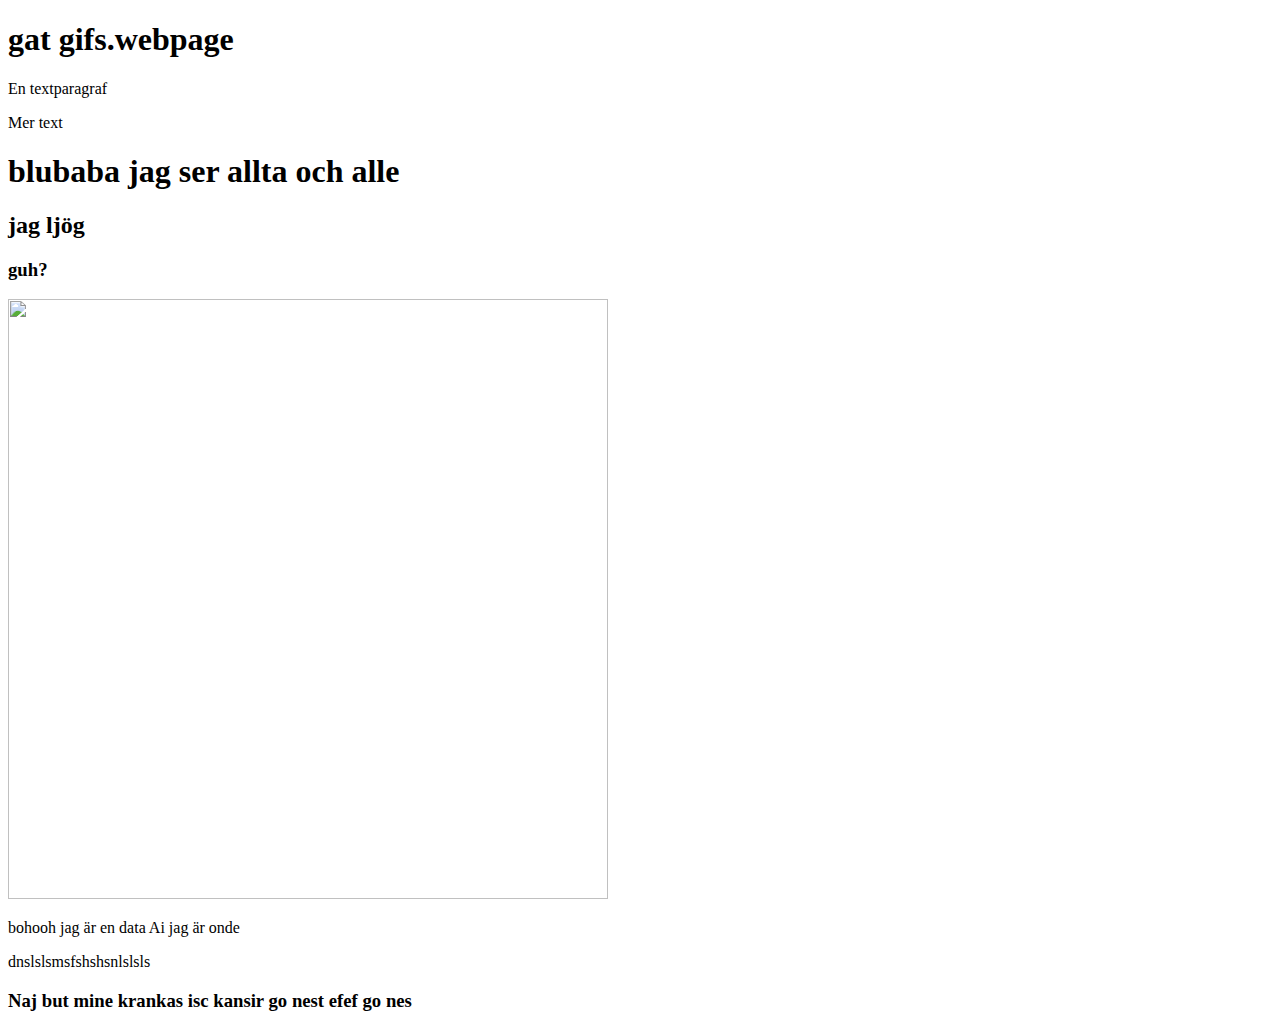
==== docs/index.html @ 1f1567ab "Update index.html" ====
<!DOCTYPE html>
<html lang="en">
<head>
    <meta charset="UTF-8">
    <meta http-equiv="X-UA-Compatible" content="IE=edge">
    <meta name="viewport" content="width=device-width, initial-scale=1.0">
    <link rel="stylesheet" href="css/style.css">
    <title>Document</title>
</head>
<body>
    
    <h1>gat gifs.webpage</h1>
    <p>En textparagraf</p>
    <p>Mer text</p>
    <h1> blubaba jag ser allta och alle</h1>
    <h2> jag ljög</h2>
    <h3> guh?</h3>
    <img src="https://c.tenor.com/tHAL-WL0ABsAAAAj/guh-cat.gif" style="width:600px;height:600px;">
    <p> bohooh jag är en data Ai jag är onde</p>
    <p> dnslslsmsfshshsnlslsls</p>
    <h3> Naj but mine krankas isc kansir go nest efef go nes</h3>
</body>
</html>
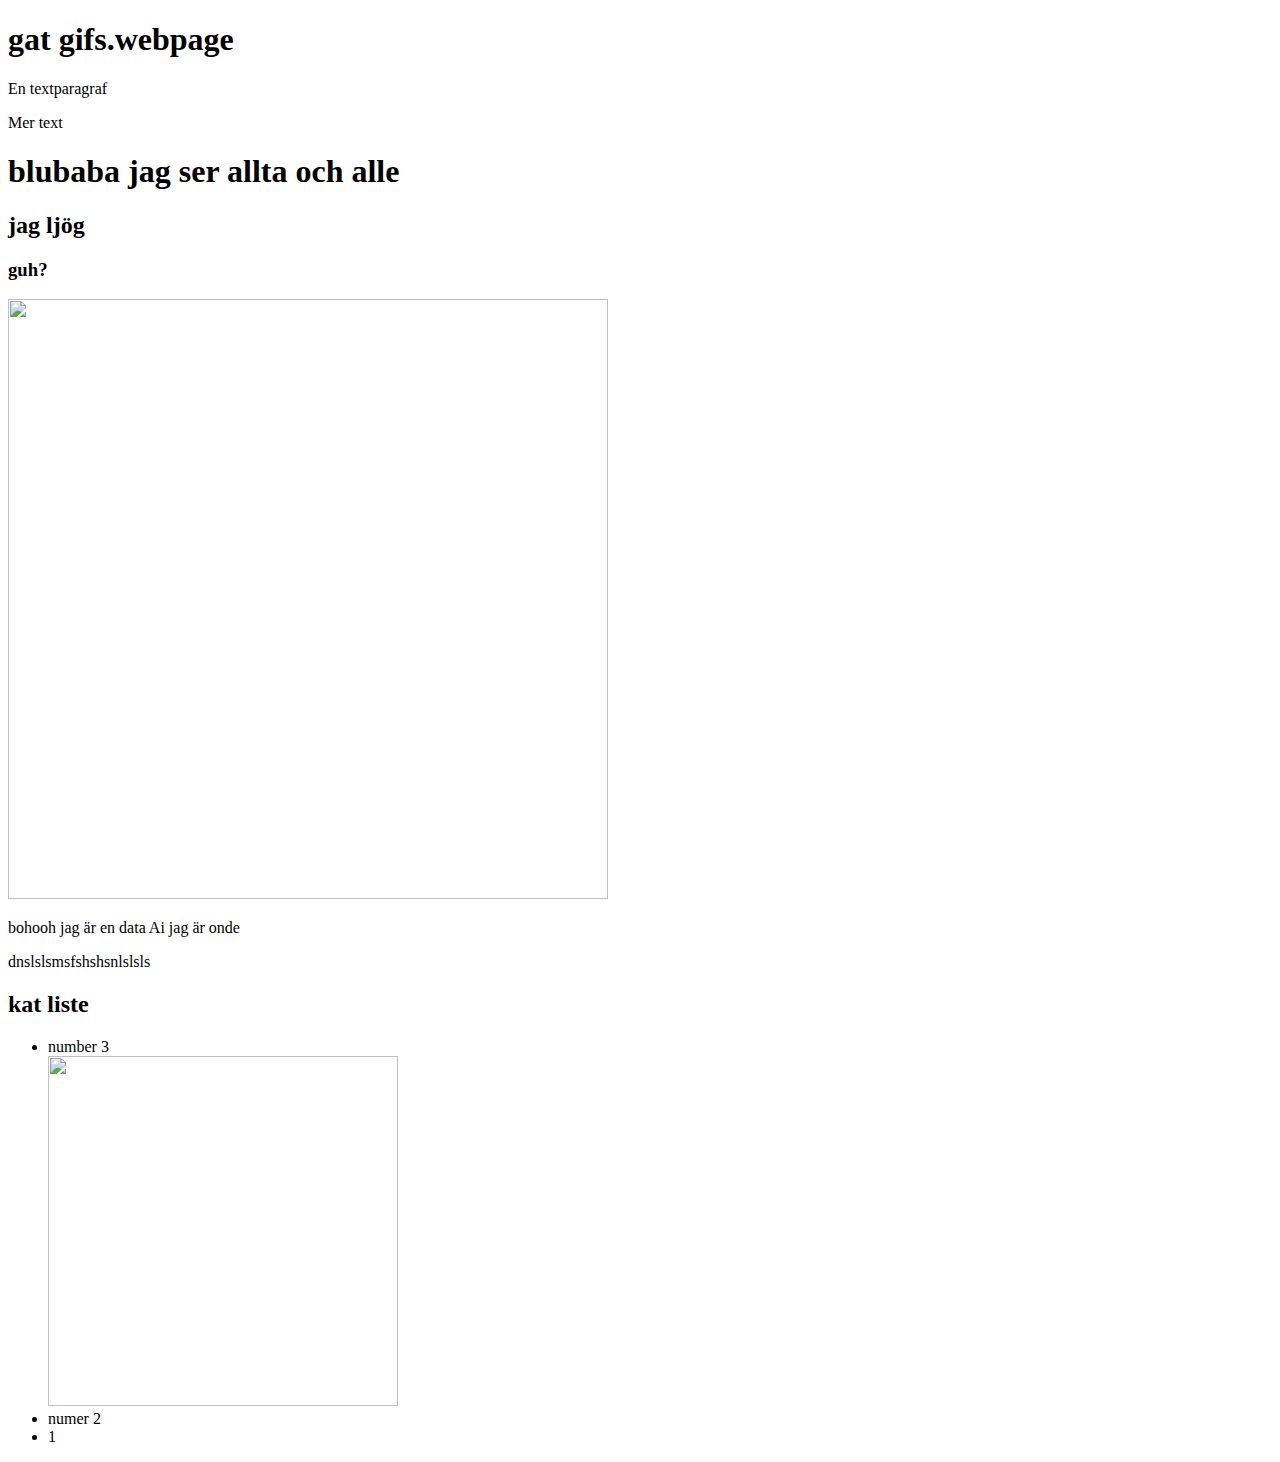
==== commit 344e10f7: "Update index.html" ====
--- a/docs/index.html
+++ b/docs/index.html
@@ -18,6 +18,12 @@
     <img src="https://c.tenor.com/tHAL-WL0ABsAAAAj/guh-cat.gif" style="width:600px;height:600px;">
     <p> bohooh jag är en data Ai jag är onde</p>
     <p> dnslslsmsfshshsnlslsls</p>
-    <h3> Naj but mine krankas isc kansir go nest efef go nes</h3>
+    <h2> kat liste</h2>
+    <ul> 
+        <li> number 3</li>
+        <img src="https://i.chzbgr.com/full/9241946112/hC220EA18/cat-looking-into-a-camera-outside-a-garage" style="width:350px;height:350px;">
+        <li> numer 2</li>
+        <li> 1 </li>
+    </ul>
 </body>
 </html>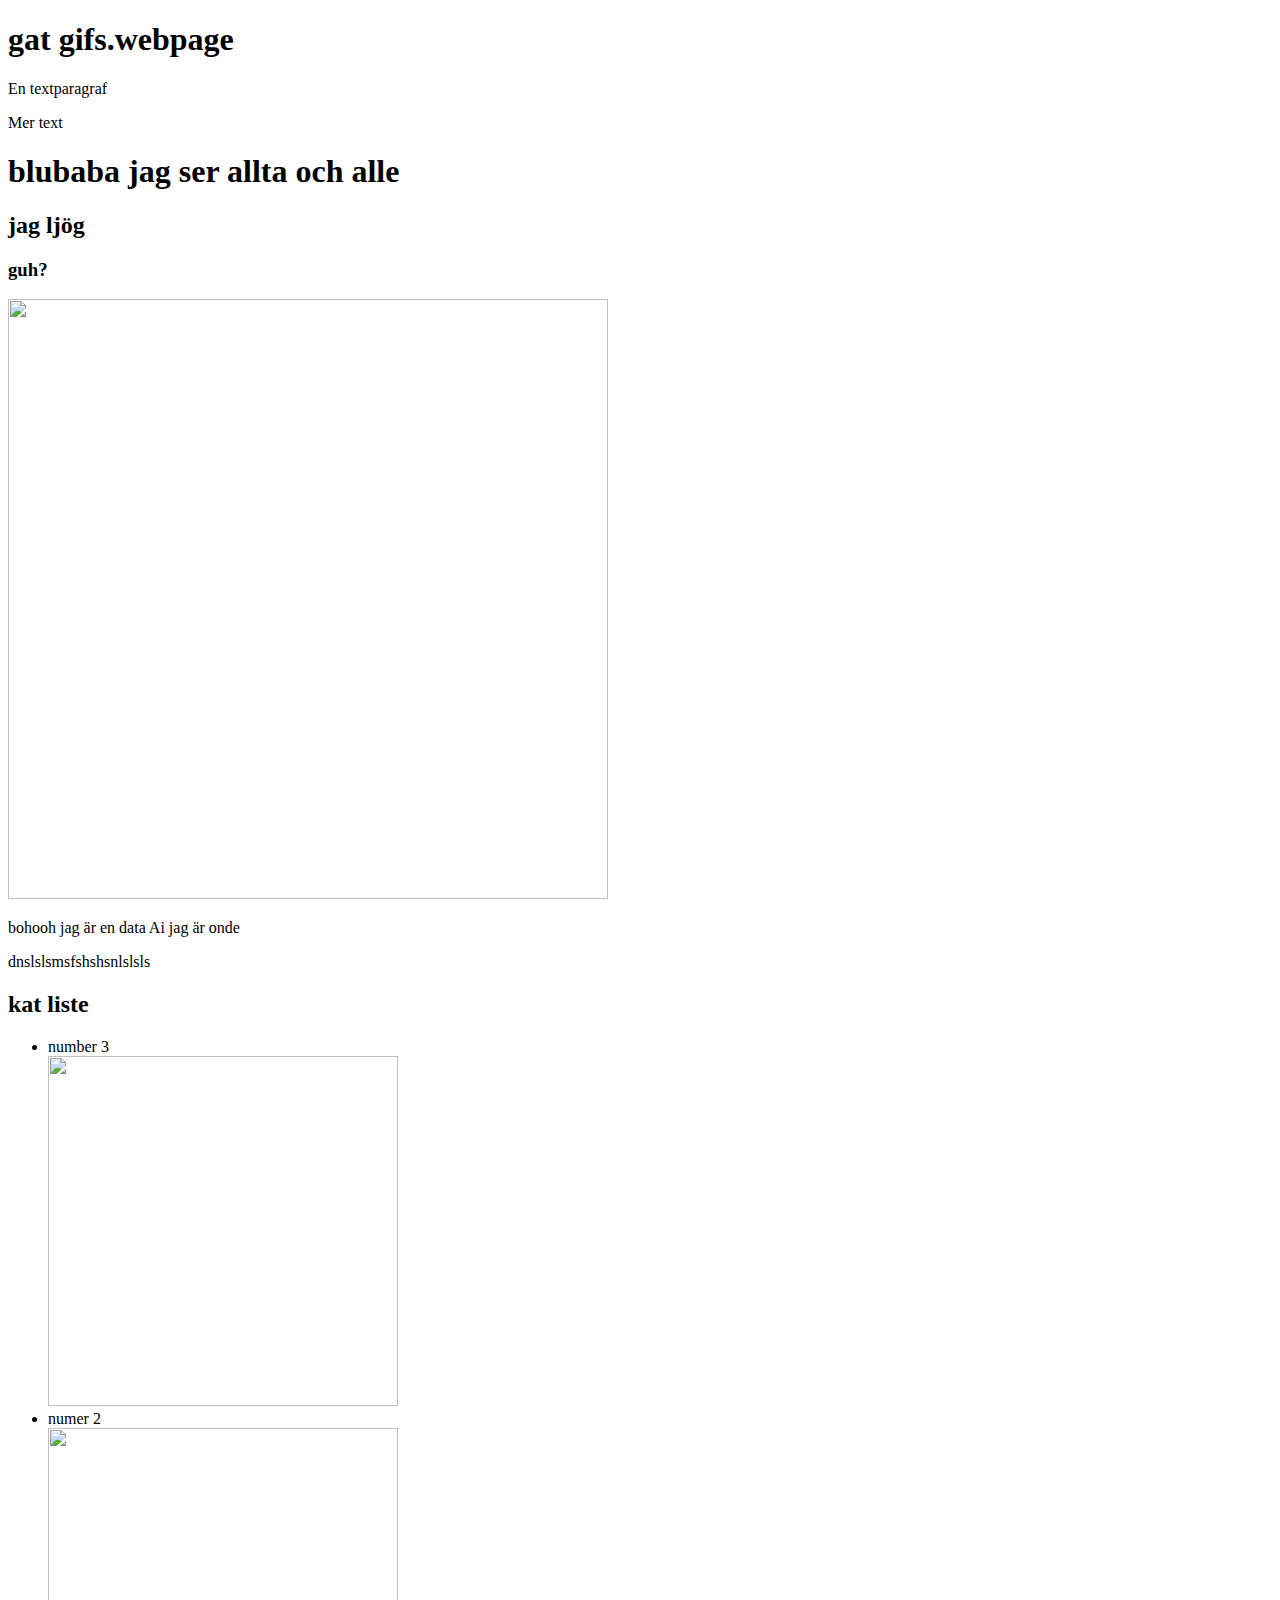
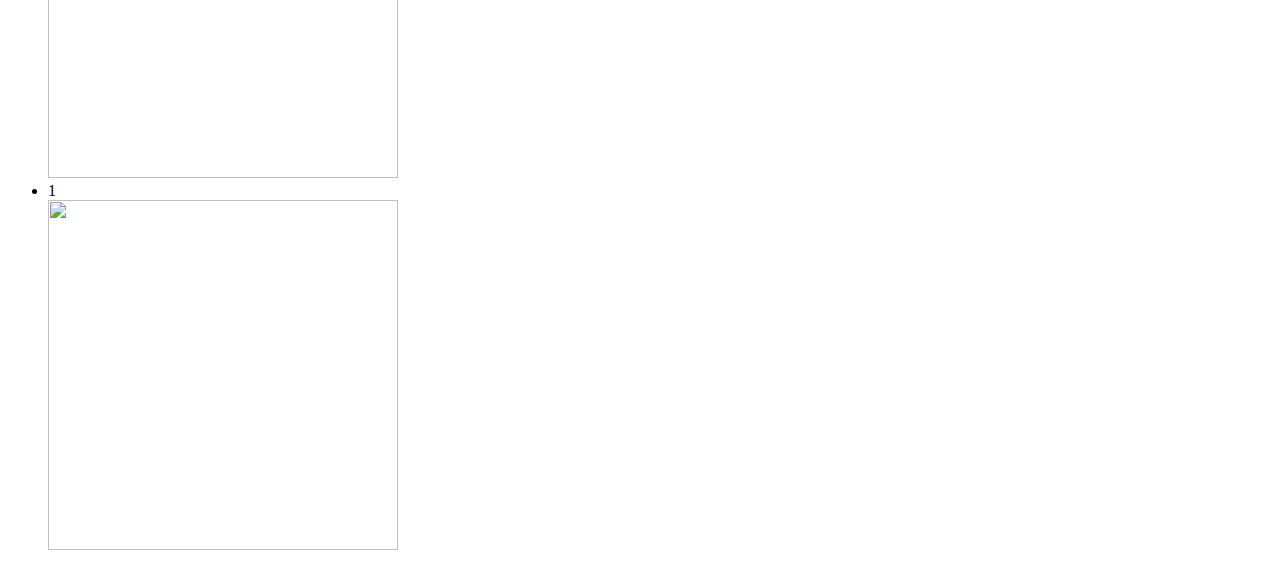
==== commit 14cd6a05: "Update index.html" ====
--- a/docs/index.html
+++ b/docs/index.html
@@ -23,7 +23,9 @@
         <li> number 3</li>
         <img src="https://i.chzbgr.com/full/9241946112/hC220EA18/cat-looking-into-a-camera-outside-a-garage" style="width:350px;height:350px;">
         <li> numer 2</li>
+        <img src="https://i.chzbgr.com/full/9241944576/hBA90A71B/cat-staring-into-a-camera-lens-on-top-of-an-office-desk" style="width:350px;height:350px;">
         <li> 1 </li>
+        <img src="https://i.chzbgr.com/full/9241946112/hC220EA18/cat-looking-into-a-camera-outside-a-garage" style="width:350px;height:350px;">
     </ul>
 </body>
 </html>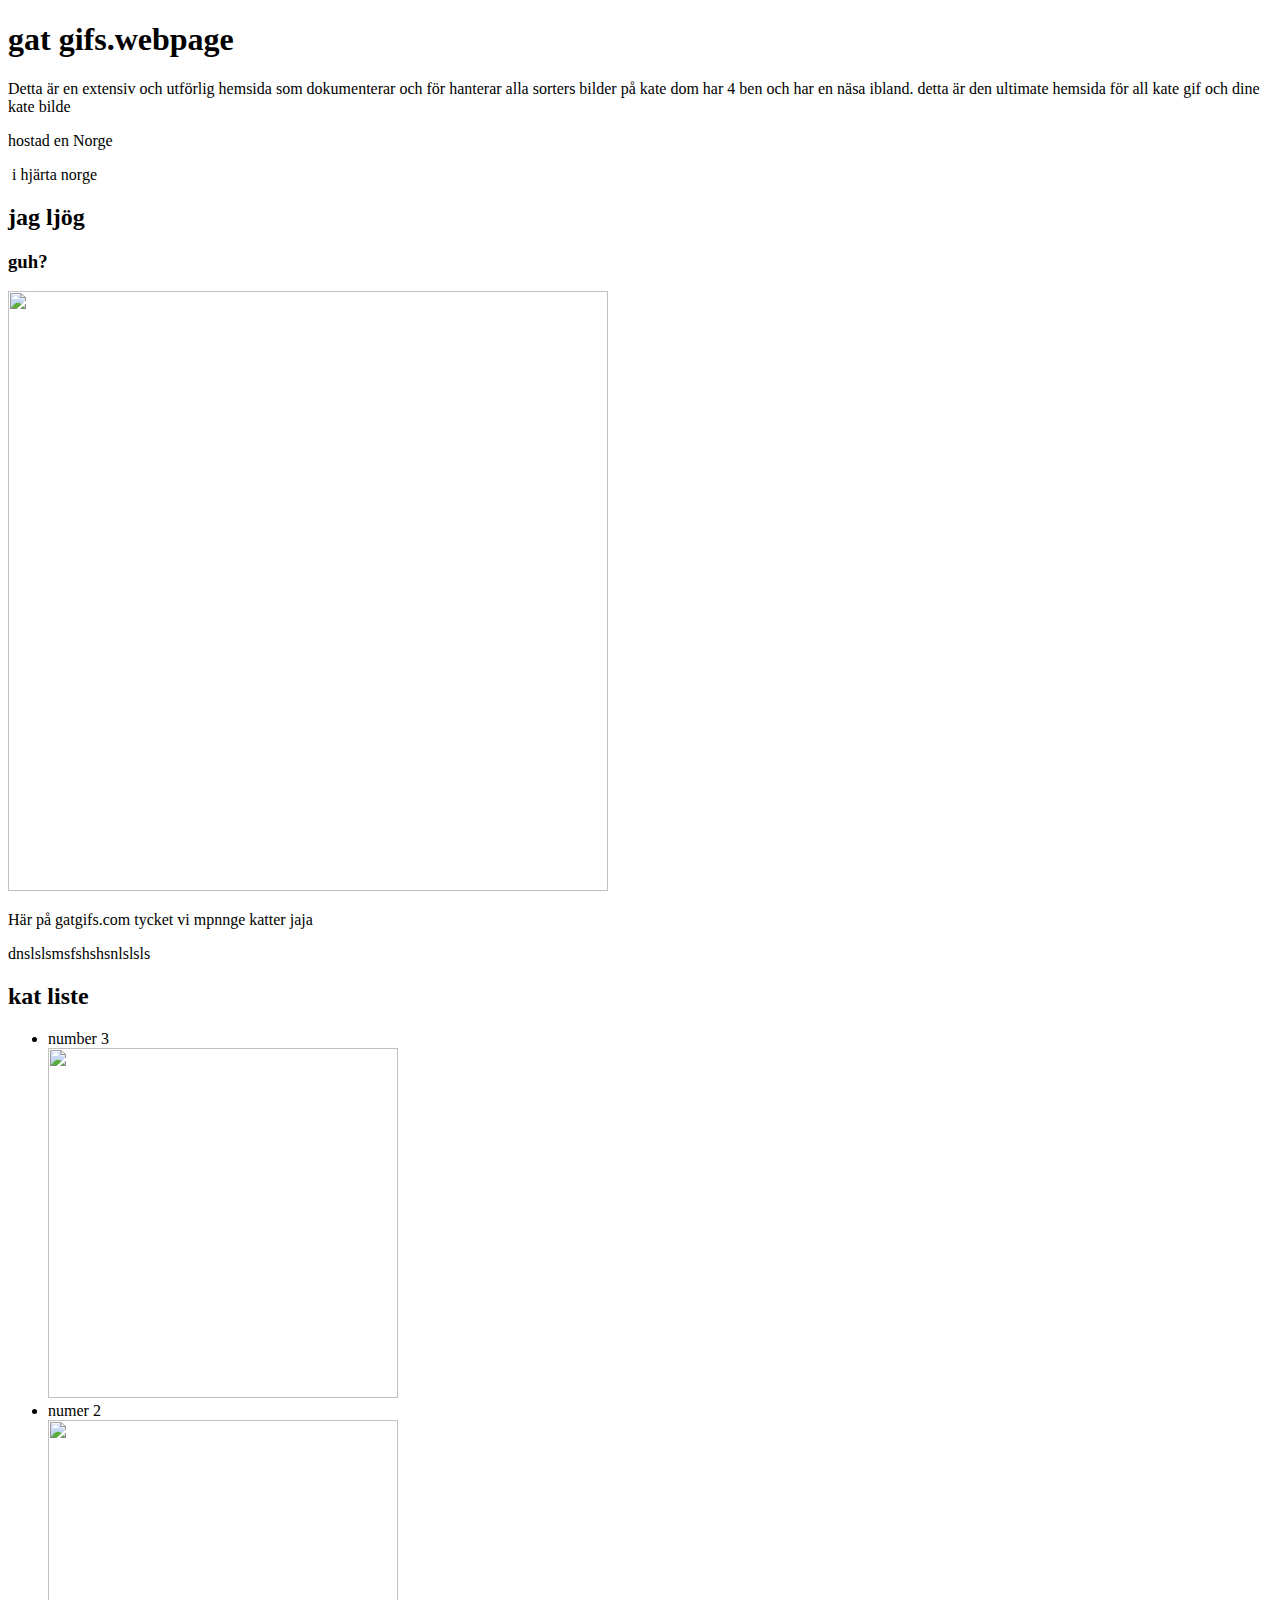
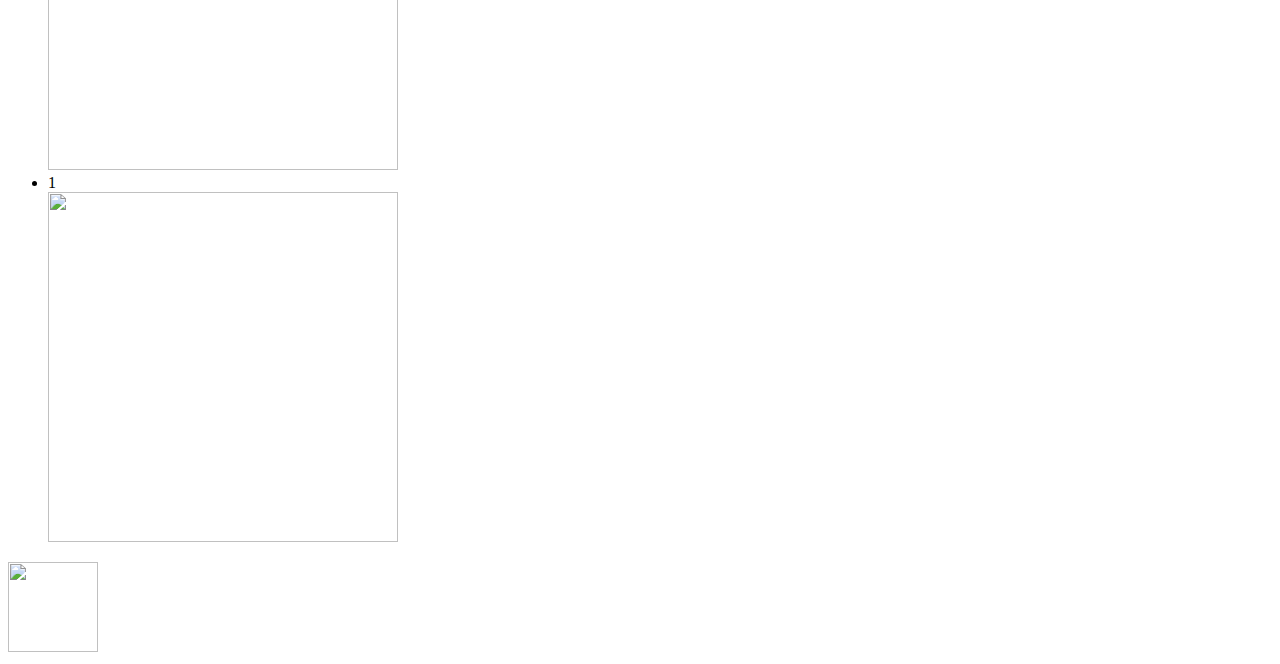
==== commit af07f360: "Update index.html" ====
--- a/docs/index.html
+++ b/docs/index.html
@@ -1,6 +1,9 @@
 <!DOCTYPE html>
 <html lang="en">
 <head>
+    <link rel="preconnect" href="https://fonts.googleapis.com">
+<link rel="preconnect" href="https://fonts.gstatic.com" crossorigin>
+<link href="https://fonts.googleapis.com/css2?family=Nabla&display=swap" rel="stylesheet">
     <meta charset="UTF-8">
     <meta http-equiv="X-UA-Compatible" content="IE=edge">
     <meta name="viewport" content="width=device-width, initial-scale=1.0">
@@ -10,15 +13,19 @@
 <body>
     
     <h1>gat gifs.webpage</h1>
-    <p>En textparagraf</p>
-    <p>Mer text</p>
-    <h1> blubaba jag ser allta och alle</h1>
+    <p>Detta är en extensiv och utförlig hemsida som dokumenterar och för hanterar alla sorters bilder på kate dom har 4 ben och har en näsa ibland.
+        detta är den ultimate hemsida för all kate gif och dine kate bilde
+    </p>
+    <p>hostad en Norge</p>
+    <img srcO="https://1.bp.blogspot.com/-ahpCeP3bCMA/YD6PPDf4NUI/AAAAAAAA4oY/EWtHuH0vVAQTQQwWNTuxnUAHxC_tlNh-ACLcBGAsYHQ/s0/Flag_of_Norway.gif"
+    <h1> i hjärta norge </h1>
     <h2> jag ljög</h2>
     <h3> guh?</h3>
     <img src="https://c.tenor.com/tHAL-WL0ABsAAAAj/guh-cat.gif" style="width:600px;height:600px;">
-    <p> bohooh jag är en data Ai jag är onde</p>
+    <p> Här på gatgifs.com tycket vi mpnnge katter jaja </p>
     <p> dnslslsmsfshshsnlslsls</p>
     <h2> kat liste</h2>
+   
     <ul> 
         <li> number 3</li>
         <img src="https://i.chzbgr.com/full/9241946112/hC220EA18/cat-looking-into-a-camera-outside-a-garage" style="width:350px;height:350px;">
@@ -27,5 +34,7 @@
         <li> 1 </li>
         <img src="https://i.chzbgr.com/full/9241946112/hC220EA18/cat-looking-into-a-camera-outside-a-garage" style="width:350px;height:350px;">
     </ul>
+
+    <img src="https://static.wikia.nocookie.net/peuntas/images/b/b2/Mi_pana_miguel.png/revision/latest?cb=20200514072414" style="width:90px;height:90px;">
 </body>
 </html>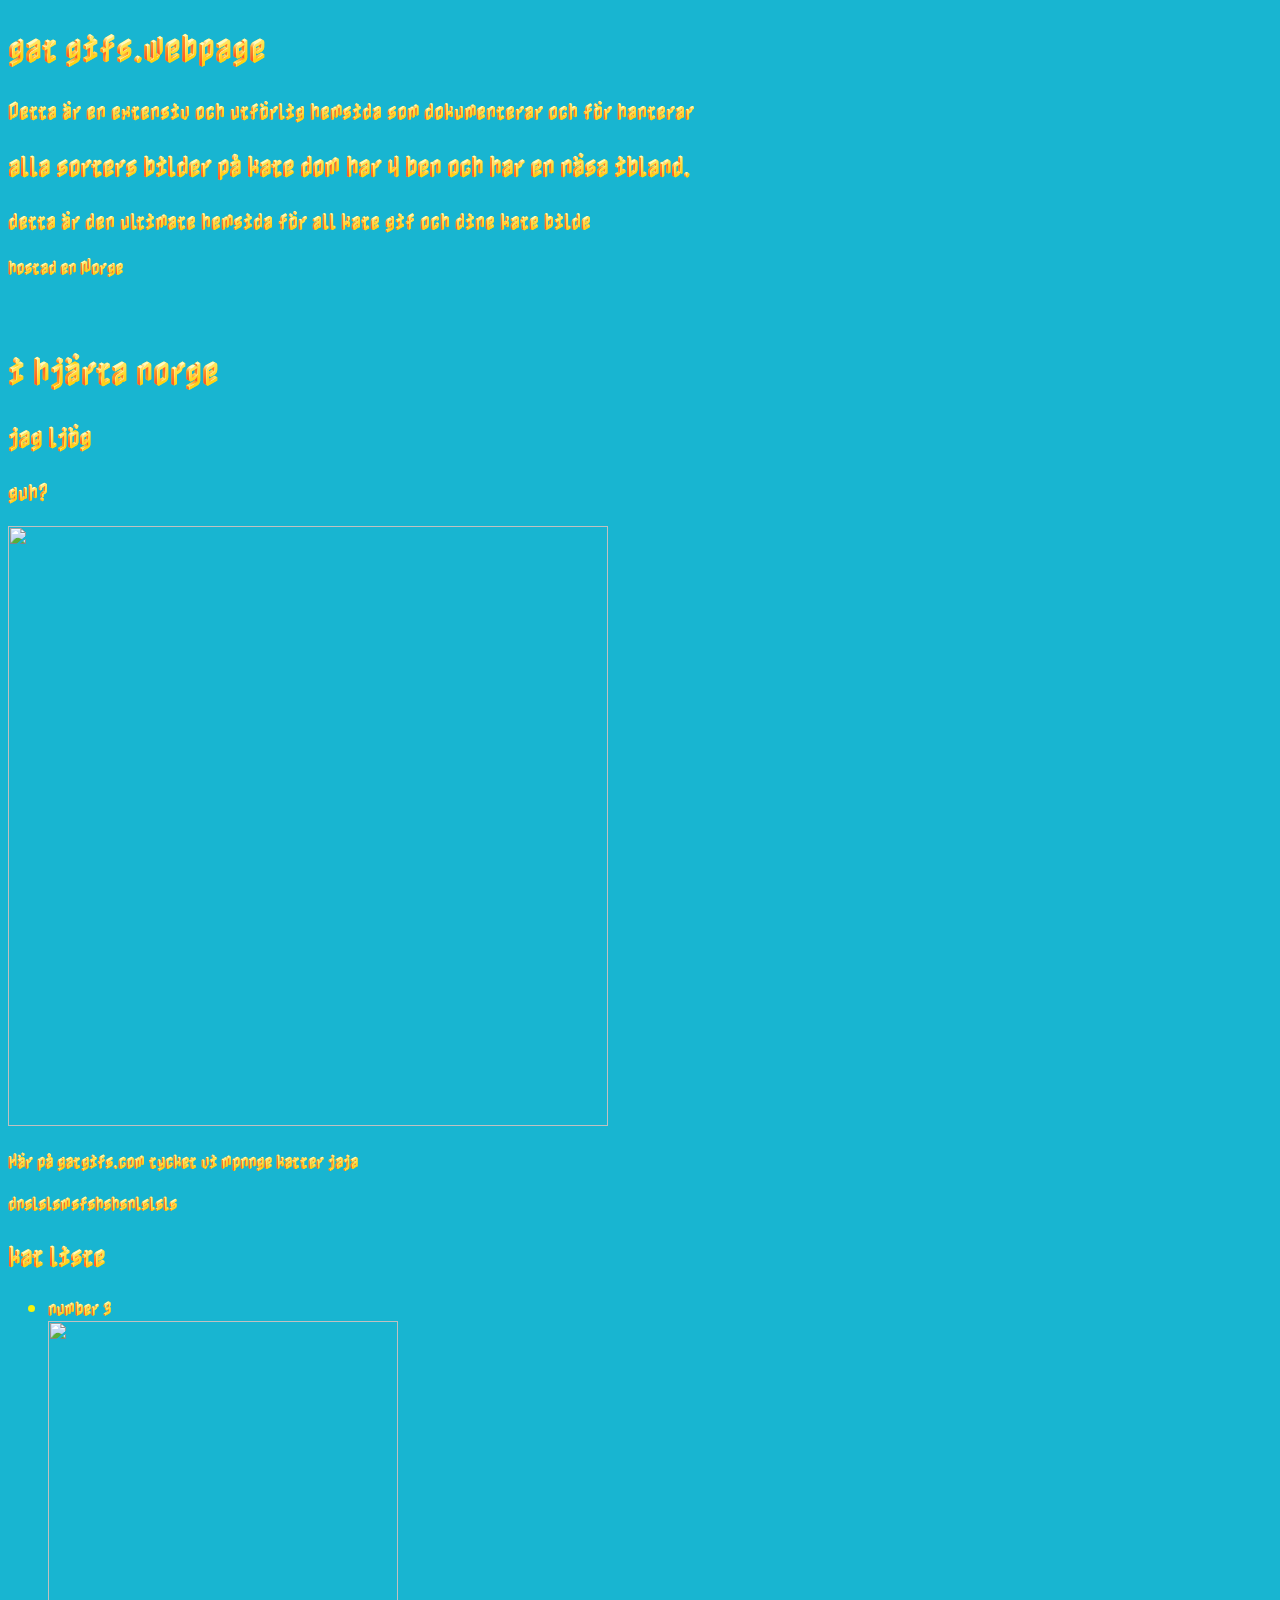
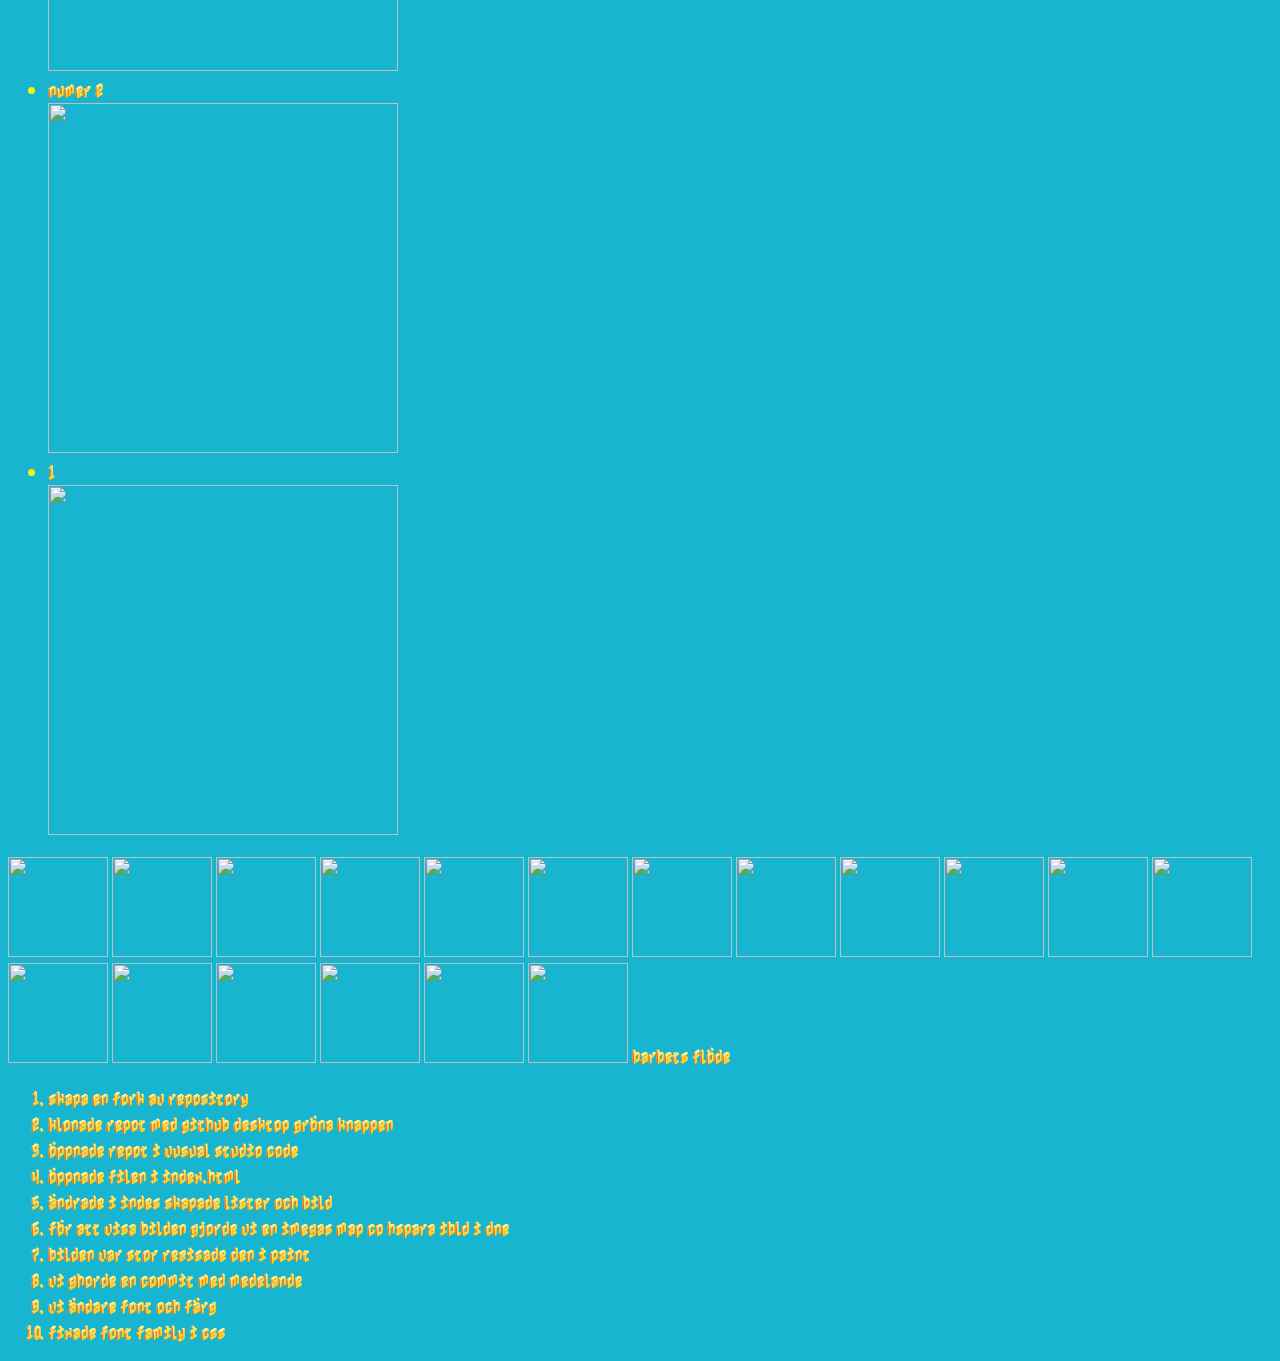
==== commit a80584a6: "klart" ====
--- a/docs/index.html
+++ b/docs/index.html
@@ -11,13 +11,15 @@
     <title>Document</title>
 </head>
 <body>
+
     
     <h1>gat gifs.webpage</h1>
-    <p>Detta är en extensiv och utförlig hemsida som dokumenterar och för hanterar alla sorters bilder på kate dom har 4 ben och har en näsa ibland.
-        detta är den ultimate hemsida för all kate gif och dine kate bilde
-    </p>
+    <h3>Detta är en extensiv och utförlig hemsida som dokumenterar och för hanterar </h3>
+    <h2> alla sorters bilder på kate dom har 4 ben och har en näsa ibland. </h2>
+    <h3> detta är den ultimate hemsida för all kate gif och dine kate bilde
+    </h3>
     <p>hostad en Norge</p>
-    <img srcO="https://1.bp.blogspot.com/-ahpCeP3bCMA/YD6PPDf4NUI/AAAAAAAA4oY/EWtHuH0vVAQTQQwWNTuxnUAHxC_tlNh-ACLcBGAsYHQ/s0/Flag_of_Norway.gif"
+    <img srcO="https://1.bp.blogspot.com/-ahpCeP3bCMA/YD6PPDf4NUI/AAAAAAAA4oY/EWtHuH0vVAQTQQwWNTuxnUAHxC_tlNh-ACLcBGAsYHQ/s0/Flag_of_Norway.gif">
     <h1> i hjärta norge </h1>
     <h2> jag ljög</h2>
     <h3> guh?</h3>
@@ -35,6 +37,22 @@
         <img src="https://i.chzbgr.com/full/9241946112/hC220EA18/cat-looking-into-a-camera-outside-a-garage" style="width:350px;height:350px;">
     </ul>
 
-    <img src="https://static.wikia.nocookie.net/peuntas/images/b/b2/Mi_pana_miguel.png/revision/latest?cb=20200514072414" style="width:90px;height:90px;">
+<img src="https://c.tenor.com/cszBoD9PIa0AAAAi/miguel-cat.gif" style="width:100px;height:100px;"> <img src="https://c.tenor.com/cszBoD9PIa0AAAAi/miguel-cat.gif" style="width:100px;height:100px;"> <img src="https://c.tenor.com/cszBoD9PIa0AAAAi/miguel-cat.gif" style="width:100px;height:100px;"> <img src="https://c.tenor.com/cszBoD9PIa0AAAAi/miguel-cat.gif" style="width:100px;height:100px;"> <img src="https://c.tenor.com/cszBoD9PIa0AAAAi/miguel-cat.gif" style="width:100px;height:100px;"> <img src="https://c.tenor.com/cszBoD9PIa0AAAAi/miguel-cat.gif" style="width:100px;height:100px;"> <img src="https://c.tenor.com/cszBoD9PIa0AAAAi/miguel-cat.gif" style="width:100px;height:100px;"> <img src="https://c.tenor.com/cszBoD9PIa0AAAAi/miguel-cat.gif" style="width:100px;height:100px;"> <img src="https://c.tenor.com/cszBoD9PIa0AAAAi/miguel-cat.gif" style="width:100px;height:100px;"> <img src="https://c.tenor.com/cszBoD9PIa0AAAAi/miguel-cat.gif" style="width:100px;height:100px;"> <img src="https://c.tenor.com/cszBoD9PIa0AAAAi/miguel-cat.gif" style="width:100px;height:100px;"> <img src="https://c.tenor.com/cszBoD9PIa0AAAAi/miguel-cat.gif" style="width:100px;height:100px;"> <img src="https://c.tenor.com/cszBoD9PIa0AAAAi/miguel-cat.gif" style="width:100px;height:100px;"> <img src="https://c.tenor.com/cszBoD9PIa0AAAAi/miguel-cat.gif" style="width:100px;height:100px;"> <img src="https://c.tenor.com/cszBoD9PIa0AAAAi/miguel-cat.gif" style="width:100px;height:100px;"> <img src="https://c.tenor.com/cszBoD9PIa0AAAAi/miguel-cat.gif" style="width:100px;height:100px;"> <img src="https://c.tenor.com/cszBoD9PIa0AAAAi/miguel-cat.gif" style="width:100px;height:100px;"> <img src="https://c.tenor.com/cszBoD9PIa0AAAAi/miguel-cat.gif" style="width:100px;height:100px;"> 
+
+<h> barbets flöde </h>
+<ol>
+    <li>
+        skapa en fork av repository
+    </li>
+    <li> klonade repot med github desktop gröna knappen</li>
+    <li> öppnade repot i vusual studio code </li>
+    <li> öppnade filen i index.html </li>
+    <li> ändrade i indes skapade lister och bild</li>
+    <li> för att visa bilden gjorde vi en imegas map co hspara ibld i dne</li>
+    <li> bilden var stor rezisade den i paint</li>
+    <li> vi ghorde en commit med medelande</li>
+    <li> vi ändare font och färg</li>
+    <li> fixade font family i css</li>
+</ol>
 </body>
 </html>--- a/docs/css/style.css
+++ b/docs/css/style.css
@@ -0,0 +1,6 @@
+body {
+
+    color: rgb(247, 243, 9);
+    background-color: #18b5d1;
+    font-family: 'Nabla', cursive;
+}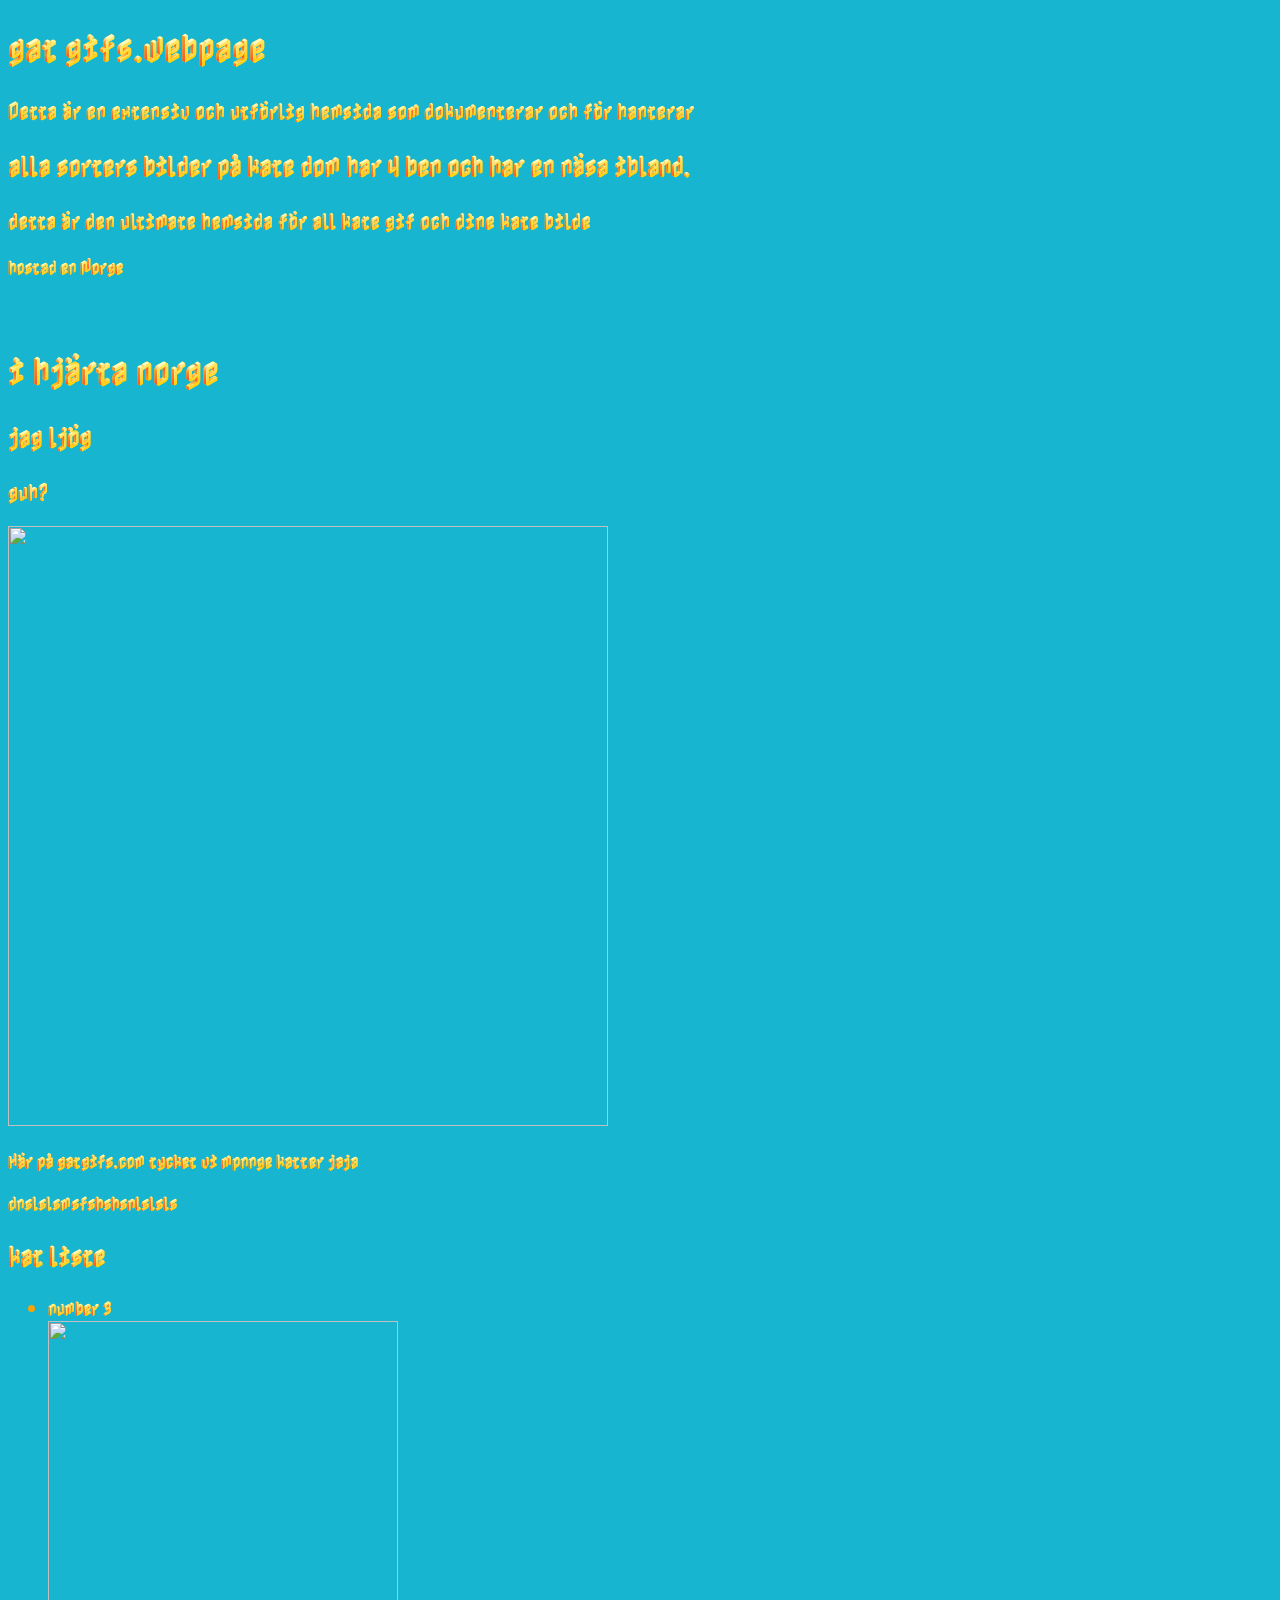
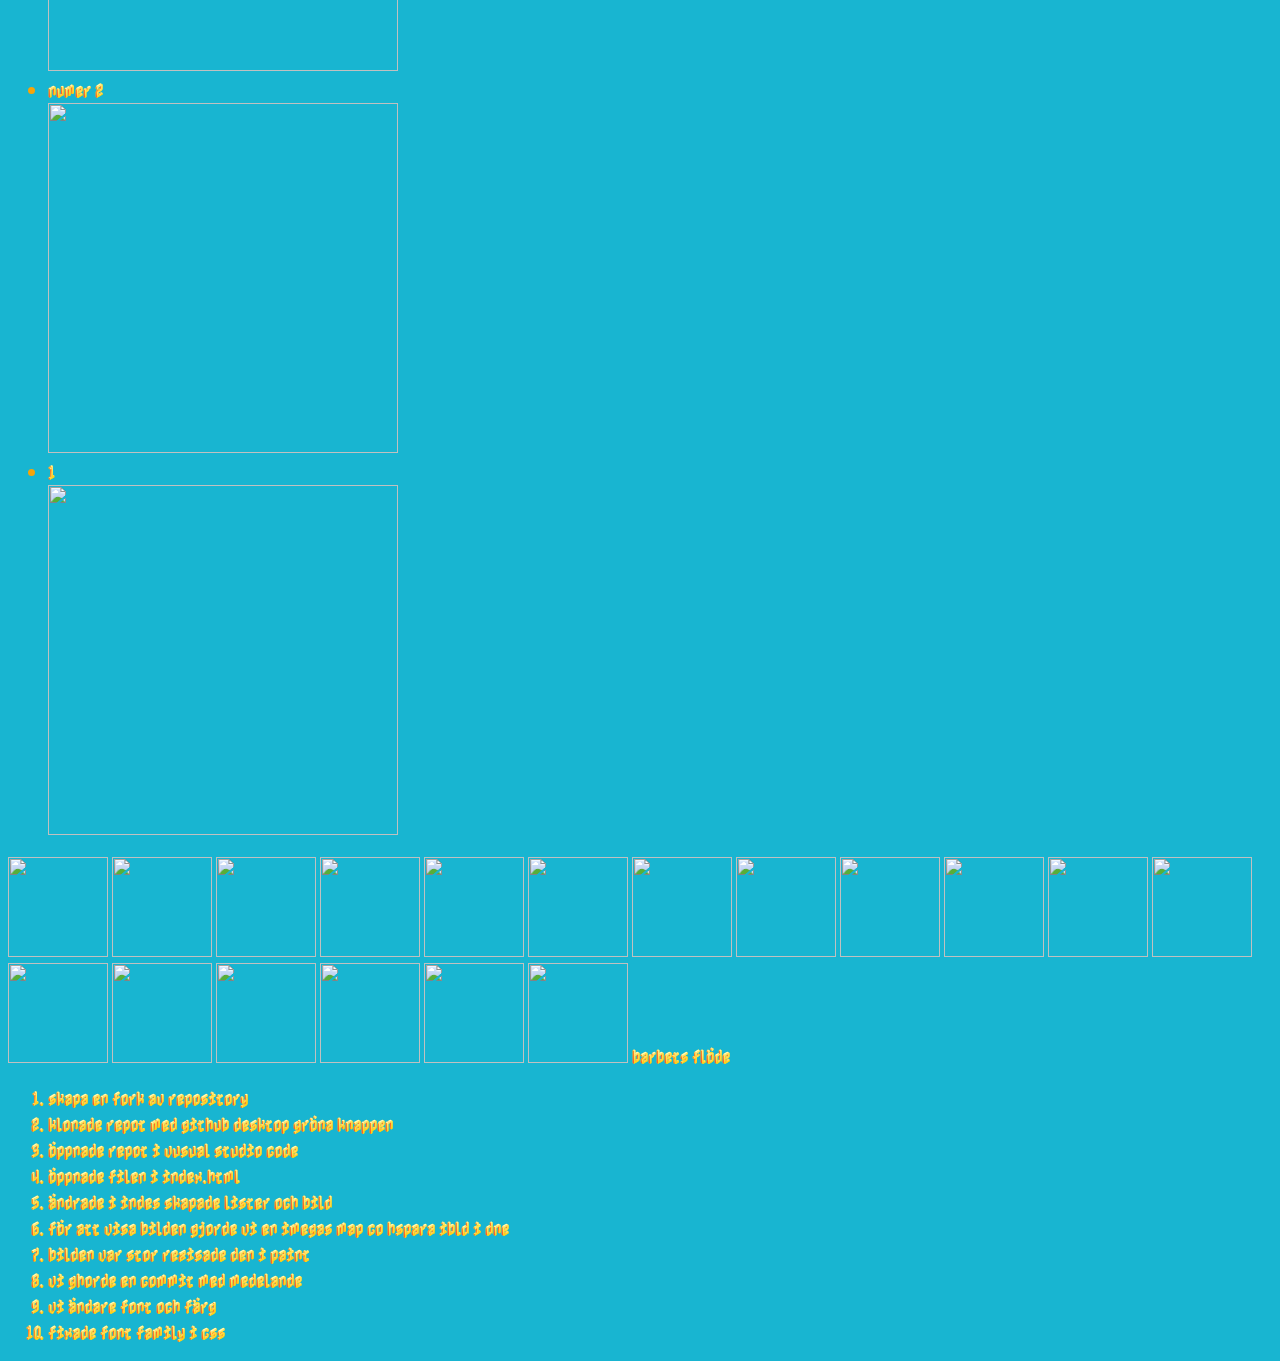
==== commit 3a682eb8: "push to main" ====
--- a/docs/index.html
+++ b/docs/index.html
@@ -38,7 +38,6 @@
     </ul>
 
 <img src="https://c.tenor.com/cszBoD9PIa0AAAAi/miguel-cat.gif" style="width:100px;height:100px;"> <img src="https://c.tenor.com/cszBoD9PIa0AAAAi/miguel-cat.gif" style="width:100px;height:100px;"> <img src="https://c.tenor.com/cszBoD9PIa0AAAAi/miguel-cat.gif" style="width:100px;height:100px;"> <img src="https://c.tenor.com/cszBoD9PIa0AAAAi/miguel-cat.gif" style="width:100px;height:100px;"> <img src="https://c.tenor.com/cszBoD9PIa0AAAAi/miguel-cat.gif" style="width:100px;height:100px;"> <img src="https://c.tenor.com/cszBoD9PIa0AAAAi/miguel-cat.gif" style="width:100px;height:100px;"> <img src="https://c.tenor.com/cszBoD9PIa0AAAAi/miguel-cat.gif" style="width:100px;height:100px;"> <img src="https://c.tenor.com/cszBoD9PIa0AAAAi/miguel-cat.gif" style="width:100px;height:100px;"> <img src="https://c.tenor.com/cszBoD9PIa0AAAAi/miguel-cat.gif" style="width:100px;height:100px;"> <img src="https://c.tenor.com/cszBoD9PIa0AAAAi/miguel-cat.gif" style="width:100px;height:100px;"> <img src="https://c.tenor.com/cszBoD9PIa0AAAAi/miguel-cat.gif" style="width:100px;height:100px;"> <img src="https://c.tenor.com/cszBoD9PIa0AAAAi/miguel-cat.gif" style="width:100px;height:100px;"> <img src="https://c.tenor.com/cszBoD9PIa0AAAAi/miguel-cat.gif" style="width:100px;height:100px;"> <img src="https://c.tenor.com/cszBoD9PIa0AAAAi/miguel-cat.gif" style="width:100px;height:100px;"> <img src="https://c.tenor.com/cszBoD9PIa0AAAAi/miguel-cat.gif" style="width:100px;height:100px;"> <img src="https://c.tenor.com/cszBoD9PIa0AAAAi/miguel-cat.gif" style="width:100px;height:100px;"> <img src="https://c.tenor.com/cszBoD9PIa0AAAAi/miguel-cat.gif" style="width:100px;height:100px;"> <img src="https://c.tenor.com/cszBoD9PIa0AAAAi/miguel-cat.gif" style="width:100px;height:100px;"> 
-
 <h> barbets flöde </h>
 <ol>
     <li>
--- a/docs/css/style.css
+++ b/docs/css/style.css
@@ -1,6 +1,6 @@
 body {
 
-    color: rgb(247, 243, 9);
+    color: rgb(247, 164, 9);
     background-color: #18b5d1;
     font-family: 'Nabla', cursive;
 }